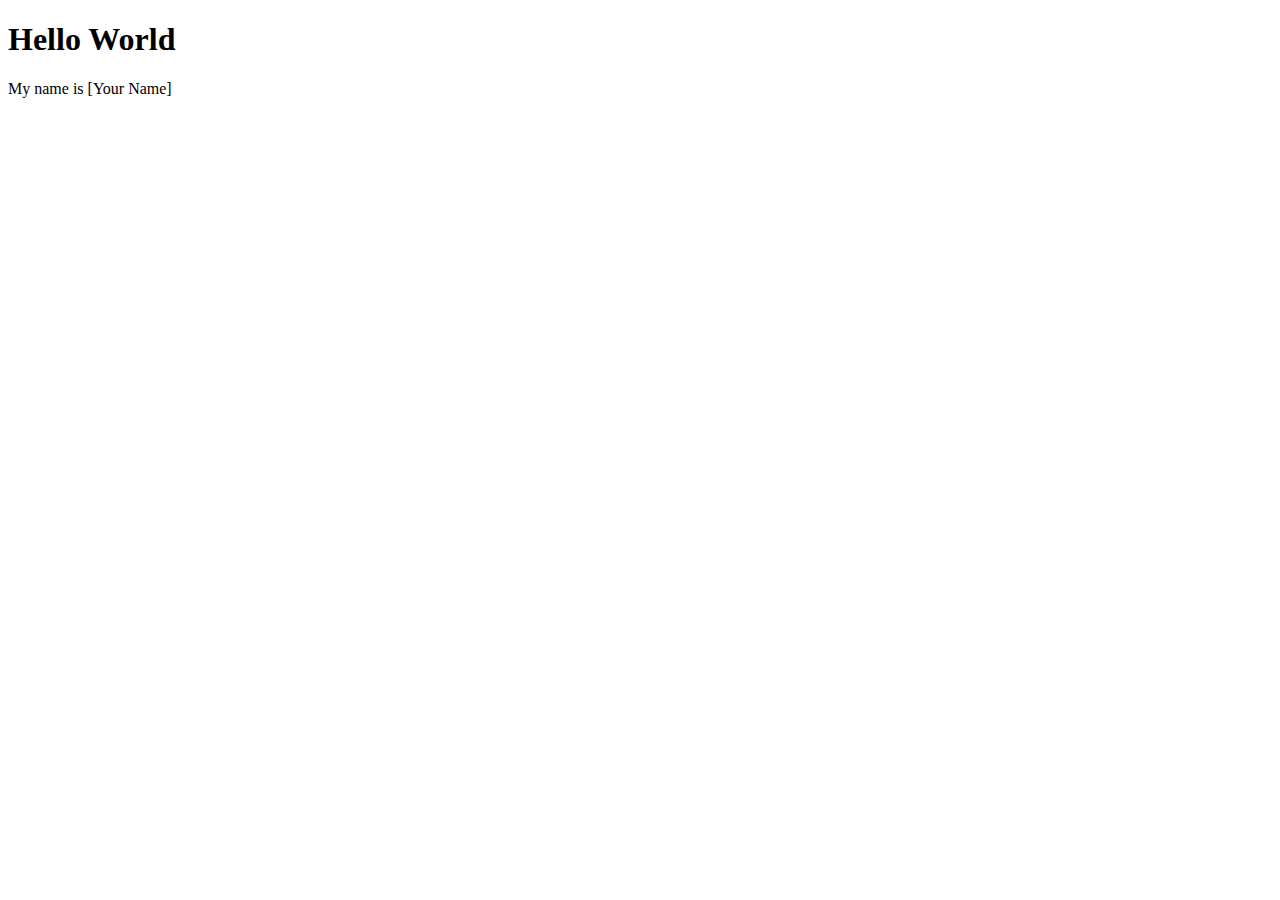
==== index.html @ 2b8bb737 "Hello World" ====
<!DOCTYPE html>
<html lang="en">
<head>
    <meta charset="UTF-8">
    <meta name="viewport" content="width=device-width, initial-scale=1.0">
    <title>Hello World</title>
</head>
<body>
    <h1>Hello World</h1>
    <p>My name is [Your Name]</p>
</body>
</html>
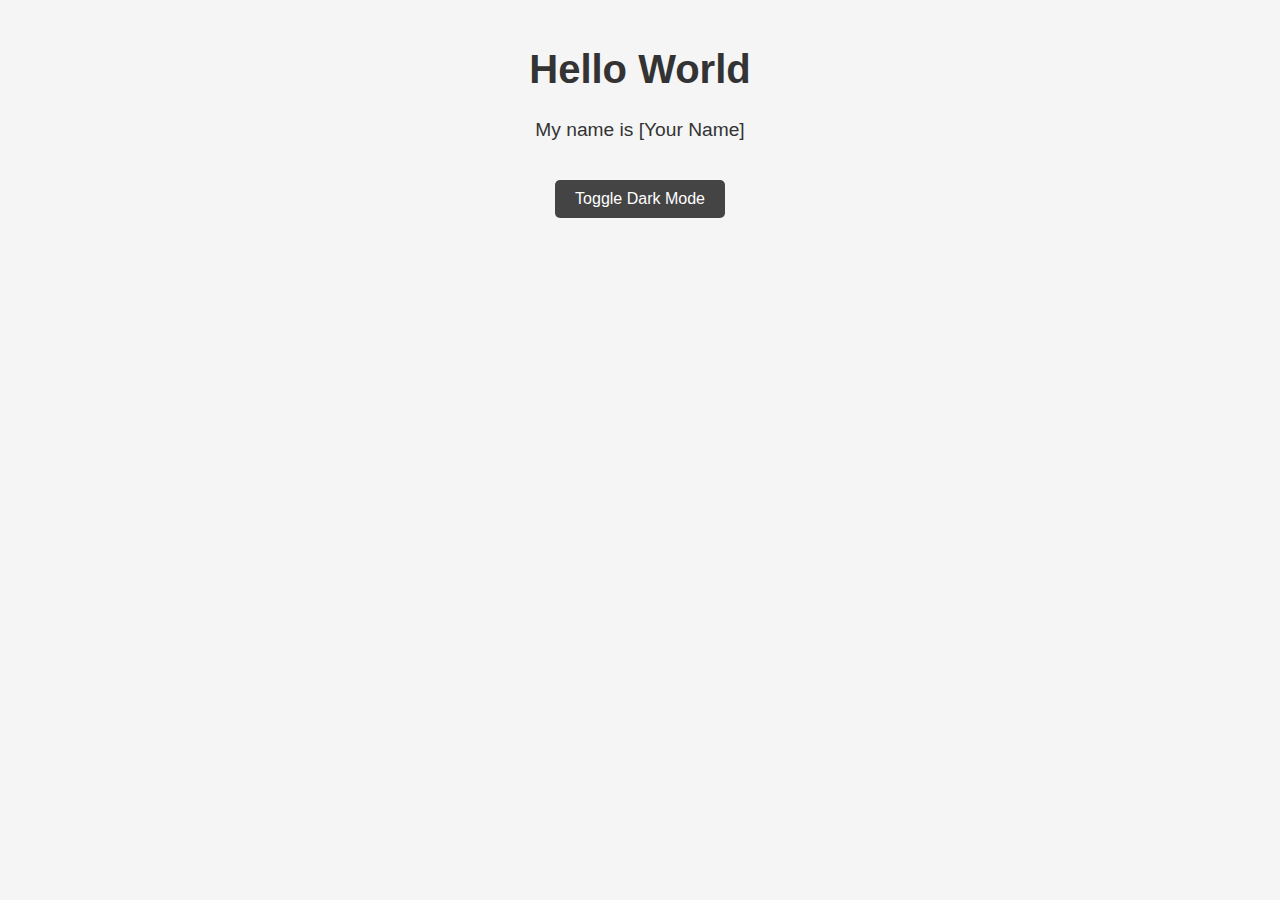
==== commit f88ad1b4: "Adding styling" ====
--- a/index.html
+++ b/index.html
@@ -4,9 +4,21 @@
     <meta charset="UTF-8">
     <meta name="viewport" content="width=device-width, initial-scale=1.0">
     <title>Hello World</title>
+    <link rel="stylesheet" href="styles.css">
 </head>
 <body>
-    <h1>Hello World</h1>
-    <p>My name is [Your Name]</p>
+    <div class="container">
+        <h1>Hello World</h1>
+        <p>My name is [Your Name]</p>
+        <button id="toggle-button">Toggle Dark Mode</button>
+    </div>
+
+    <script>
+        // Toggle dark mode on button click
+        const toggleButton = document.getElementById('toggle-button');
+        toggleButton.addEventListener('click', () => {
+            document.body.classList.toggle('dark-mode');
+        });
+    </script>
 </body>
 </html>
--- a/styles.css
+++ b/styles.css
@@ -0,0 +1,47 @@
+/* Base styles */
+body {
+    font-family: Arial, sans-serif;
+    background-color: #f5f5f5;
+    color: #333;
+    margin: 0;
+    padding: 20px;
+    transition: background-color 0.3s, color 0.3s;
+}
+
+.container {
+    max-width: 600px;
+    margin: 0 auto;
+    text-align: center;
+}
+
+h1 {
+    font-size: 2.5em;
+}
+
+p {
+    font-size: 1.2em;
+}
+
+button {
+    padding: 10px 20px;
+    font-size: 1em;
+    margin-top: 20px;
+    cursor: pointer;
+}
+
+/* Dark mode styles */
+body.dark-mode {
+    background-color: #333;
+    color: #f5f5f5;
+}
+
+button {
+    background-color: #444;
+    color: #fff;
+    border: none;
+    border-radius: 5px;
+}
+
+button:hover {
+    background-color: #555;
+}
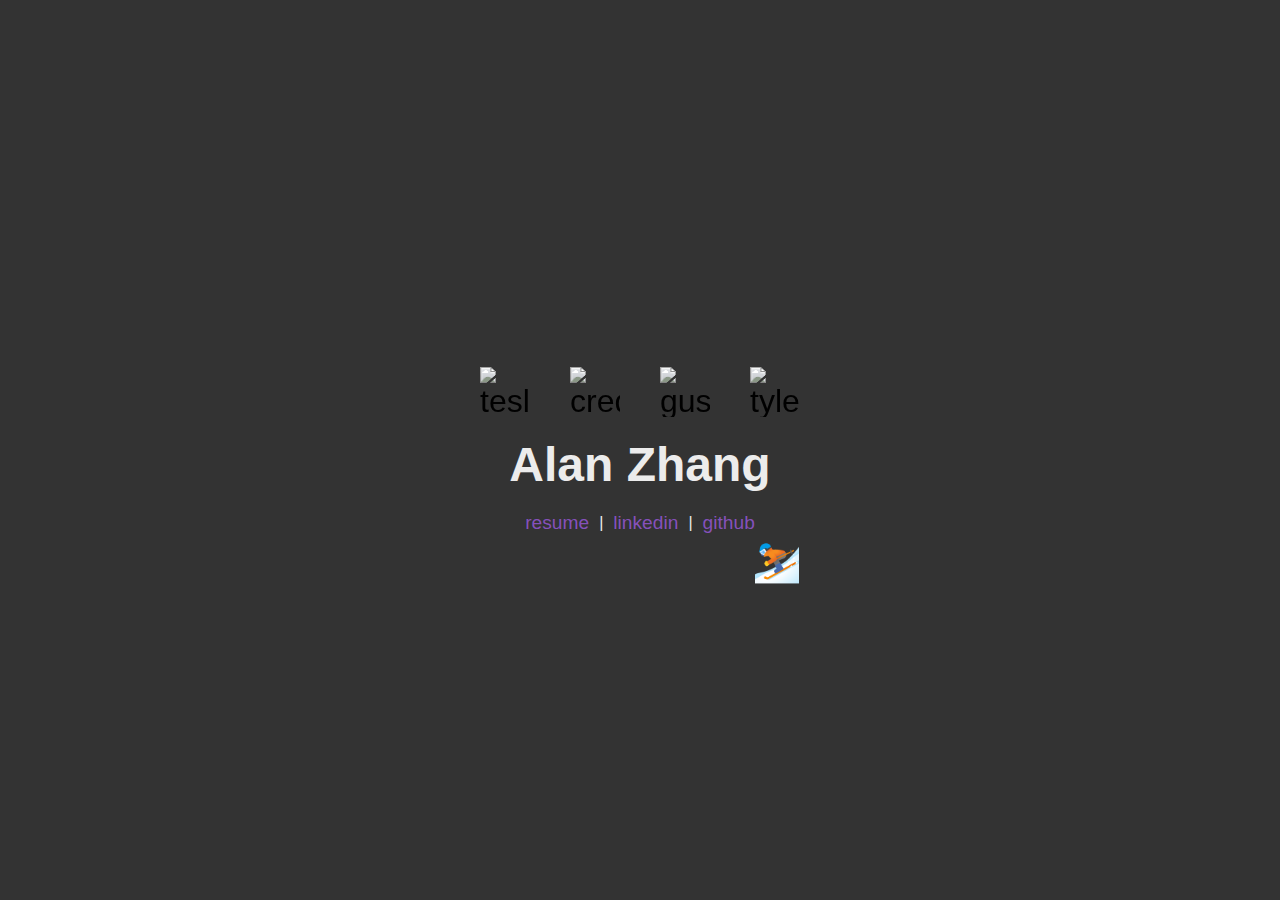
==== commit efe3ad03: "resume, linkedin, github links and moving skier" ====
--- a/index.html
+++ b/index.html
@@ -3,22 +3,28 @@
 <head>
     <meta charset="UTF-8">
     <meta name="viewport" content="width=device-width, initial-scale=1.0">
-    <title>Hello World</title>
+    <title>Alan Zhang</title>
     <link rel="stylesheet" href="styles.css">
 </head>
 <body>
+    <div class="skier-container">
+        <div class="emoji-skier">⛷️</div>  <!-- Moving Skier Emoji -->
+    </div>
     <div class="container">
-        <h1>Hello World</h1>
-        <p>My name is [Your Name]</p>
-        <button id="toggle-button">Toggle Dark Mode</button>
+        <div class="emojis">
+            <img src="https://upload.wikimedia.org/wikipedia/commons/thumb/e/e8/Tesla_logo.png/1200px-Tesla_logo.png" alt="tesla" class="logo">
+            <img src="https://pbs.twimg.com/profile_images/1605983173107539968/E6Pkp7Xj_400x400.png" alt="credit karma" class="logo">
+            <img src="https://assets.wheelhouse.com/media/_solution_logo_08292022_31610321.png" alt="gusto" class="logo">
+            <img src="https://embed-ssl.wistia.com/deliveries/79d4d7dbb14bfdeb2a44edb93d9a1404.png" alt="tyler technologies" class="logo">
+        </div>
+        <h1>Alan Zhang</h1>
+        <div class="links">
+            <a href="Alan-Zhang-Resume.pdf" target="_blank">resume</a> |
+            <a href="https://www.linkedin.com/in/alanzhang-/" target="_blank">linkedin</a> |
+            <a href="https://github.com/alanzhang25" target="_blank">github</a>
+        </div>
     </div>
 
-    <script>
-        // Toggle dark mode on button click
-        const toggleButton = document.getElementById('toggle-button');
-        toggleButton.addEventListener('click', () => {
-            document.body.classList.toggle('dark-mode');
-        });
-    </script>
+    <script src="script.js"></script>
 </body>
 </html>
--- a/styles.css
+++ b/styles.css
@@ -1,47 +1,76 @@
-/* Base styles */
+/* Base styles for the entire page */
 body {
+    display: flex;
+    justify-content: center;
+    align-items: center;
+    height: 100vh;
+    margin: 0;
     font-family: Arial, sans-serif;
-    background-color: #f5f5f5;
-    color: #333;
-    margin: 0;
-    padding: 20px;
-    transition: background-color 0.3s, color 0.3s;
+    background-color: #333;
+    overflow: hidden;  /* Prevents scrollbar due to moving emoji */
 }
 
-.container {
-    max-width: 600px;
-    margin: 0 auto;
-    text-align: center;
+/* Container for the skier */
+.skier-container {
+    position: absolute;
+    width: 100%;
+    height: 100%;
+    pointer-events: none;  /* Ensure skier doesn't interfere with other elements */
 }
 
-h1 {
+/* Moving Skier Emoji */
+.emoji-skier {
+    position: absolute;
     font-size: 2.5em;
 }
 
-p {
-    font-size: 1.2em;
+/* Centered container */
+.container {
+    text-align: center;
+    z-index: 1;  /* Ensure it stays above the skier */
 }
 
-button {
-    padding: 10px 20px;
-    font-size: 1em;
-    margin-top: 20px;
-    cursor: pointer;
+/* Large text for name */
+h1 {
+    font-size: 3em;
+    margin: 0 0 20px 0;
+    color: #ececec;
 }
 
-/* Dark mode styles */
-body.dark-mode {
-    background-color: #333;
-    color: #f5f5f5;
+/* Styling for links */
+.links {
+    display: flex;  /* Display links in a row */
+    justify-content: center;
+    align-items: center;
+    color: #ececec;
 }
 
-button {
-    background-color: #444;
-    color: #fff;
-    border: none;
-    border-radius: 5px;
+.links a {
+    font-size: 1.2em;
+    color: #9958dad3;
+    text-decoration: none;
+    margin: 0 10px;  /* Adds space between each link */
 }
 
-button:hover {
-    background-color: #555;
+.emojis {
+    display: flex;
+    justify-content: center;
+    align-items: center;
+    margin-bottom: 20px;  /* Space between emojis and the name */
+    font-size: 2em;  /* Size of the emojis */
+    gap: 40px;  /* Add space around the logo */
 }
+
+.logo {
+    width: 50px;  /* Set the width of the logo */
+    height: 50px;  /* Keep the aspect ratio of the image */
+    border: none;  /* Remove any default borders */
+    display: inline-block;  /* Ensures the logo aligns properly with text */
+    vertical-align: middle;  /* Aligns the logo vertically in line with text */
+    filter: grayscale(85%);  /* Apply grayscale filter */
+    transition: filter 0.3s ease-in-out;
+}
+
+.logo:hover {
+    filter: grayscale(0%);  /* Remove grayscale to show original colors */
+}
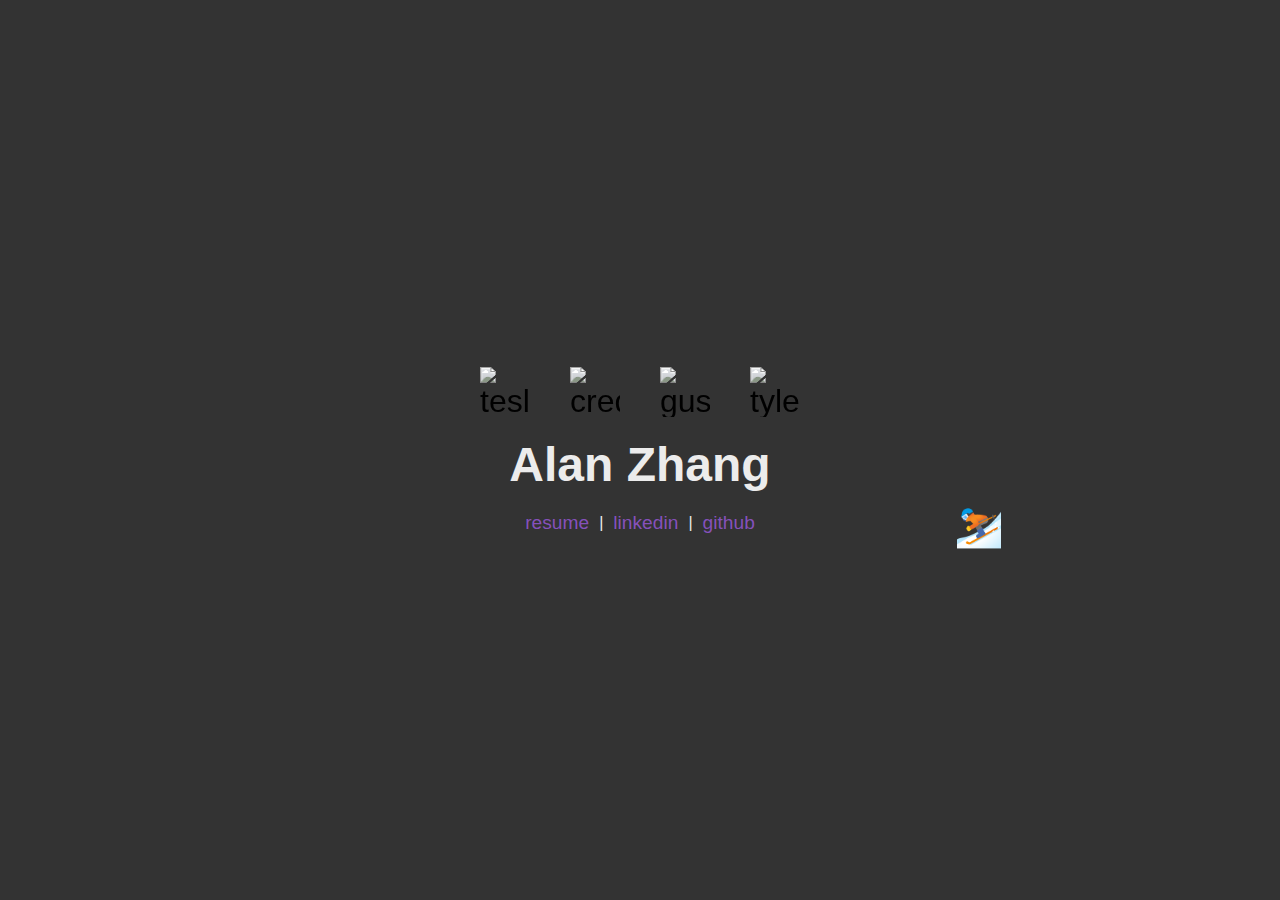
==== commit 0a030536: "add favicon" ====
--- a/index.html
+++ b/index.html
@@ -4,6 +4,7 @@
     <meta charset="UTF-8">
     <meta name="viewport" content="width=device-width, initial-scale=1.0">
     <title>Alan Zhang</title>
+    <link rel="icon" type="image/svg+xml" href="favicon.svg">
     <link rel="stylesheet" href="styles.css">
 </head>
 <body>
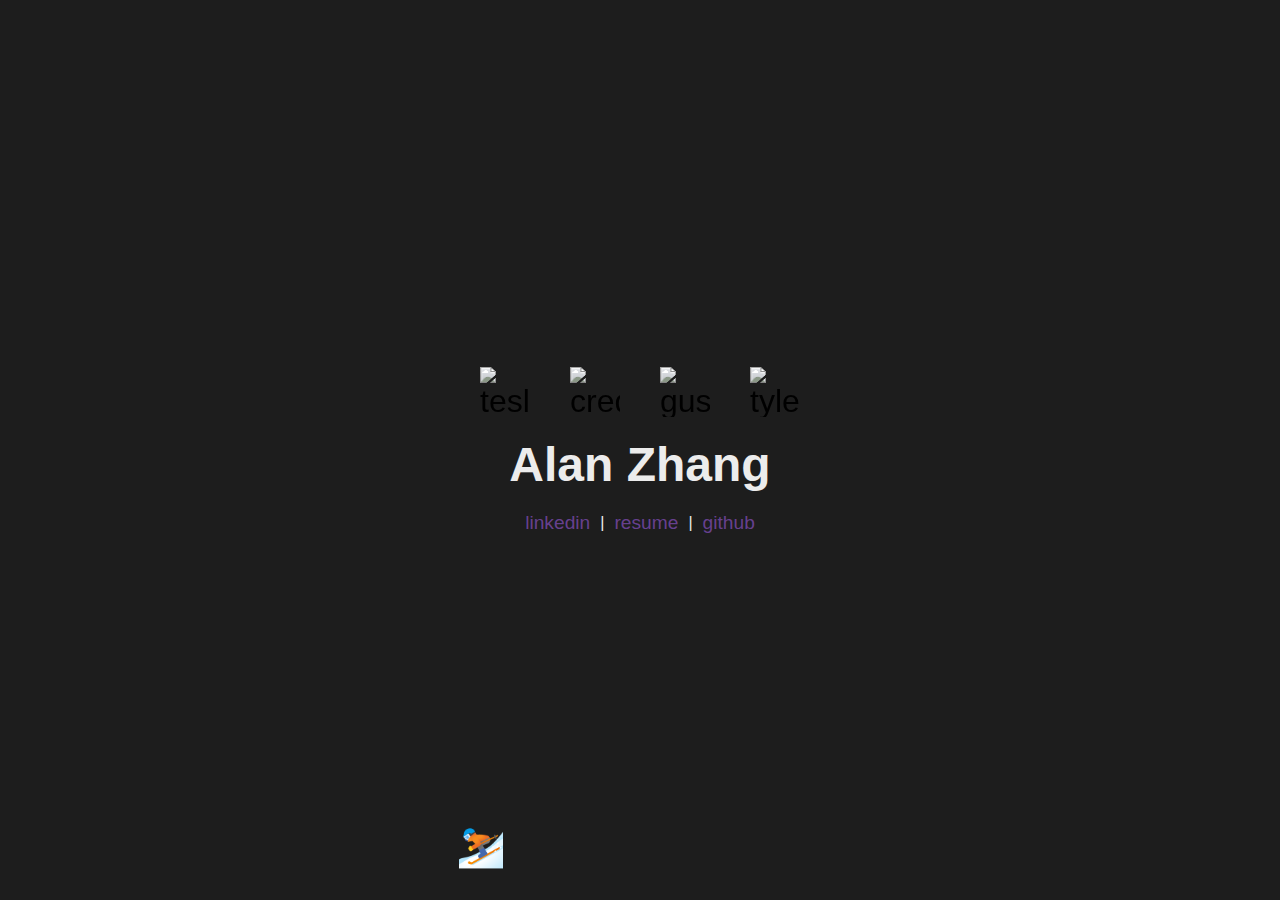
==== commit 561f7724: "color change" ====
--- a/index.html
+++ b/index.html
@@ -20,8 +20,8 @@
         </div>
         <h1>Alan Zhang</h1>
         <div class="links">
+            <a href="https://www.linkedin.com/in/alanzhang-/" target="_blank">linkedin</a> |
             <a href="Alan-Zhang-Resume.pdf" target="_blank">resume</a> |
-            <a href="https://www.linkedin.com/in/alanzhang-/" target="_blank">linkedin</a> |
             <a href="https://github.com/alanzhang25" target="_blank">github</a>
         </div>
     </div>
--- a/styles.css
+++ b/styles.css
@@ -6,7 +6,7 @@
     height: 100vh;
     margin: 0;
     font-family: Arial, sans-serif;
-    background-color: #333;
+    background-color: #1d1d1d;
     overflow: hidden;  /* Prevents scrollbar due to moving emoji */
 }
 
@@ -47,7 +47,7 @@
 
 .links a {
     font-size: 1.2em;
-    color: #9958dad3;
+    color: #9958da9d;
     text-decoration: none;
     margin: 0 10px;  /* Adds space between each link */
 }
